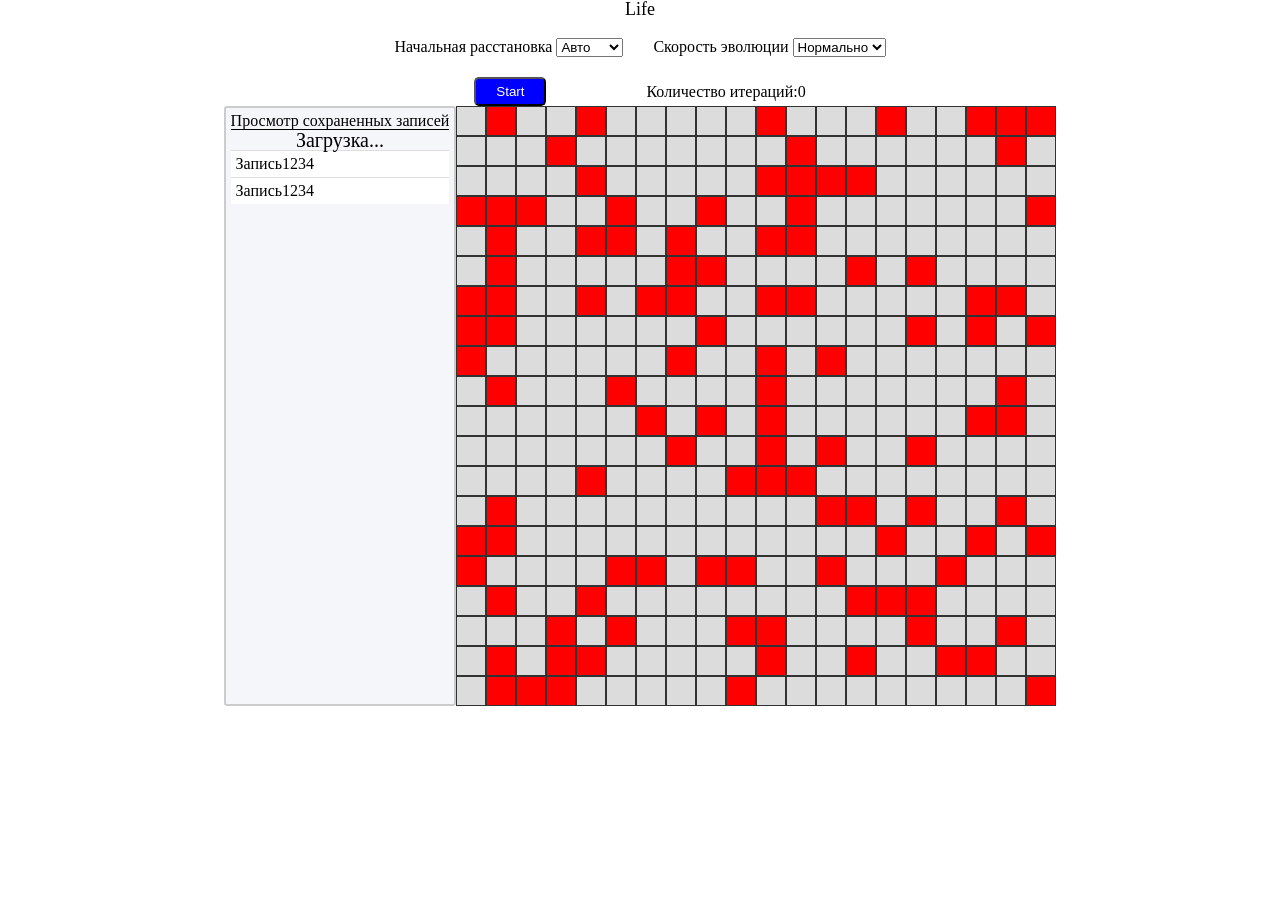
==== life.html @ 3de5e8b8 "version1" ====
<!DOCTYPE html>
<html lang="en">
<head>
	<meta charset="UTF-8">
	<meta name="viewport" content="width=device-width, initial-scale=1.0">
	<title>Life</title>

	<link rel="stylesheet" href="css/rezet.css">
	<link rel="stylesheet" href="css/style.css">
</head>
<body>
	<div class="name">Life</div>
	<div class="menu">
		<div class="createLifeOptoins">
			Начальная расстановка
			<select id="optoins" name="optoins">
    			<option value="auto">Авто</option>
    			<option value="manual">Ручной</option>
			</select>
		</div>
		<div class="speedStep">
			Скорость эволюции
			<select id="speedStepData" name="speedStepData">
    			<option value="slow">Медленно</option>
    			<option value="normally" selected>Нормально</option>
    			<option value="fast">Быстро</option>
			</select>
		</div>
	</div>
	<div class="start">
		<button id="startGame">Start</button>
		<div class="text">Количество итераций:<span id="num">0</span></div>
	</div>
	<div id="root">
		<div class="gameList">
			<div class="nameList">Просмотр сохраненных записей</div>
			<div class="dataList">
				<ul class="list">
					<li class="loading">Загрузка...</li>
					<li class="itemList">Запись1234</li>
					<li class="itemList">Запись1234</li>
				</ul>
			</div>
		</div>
		<div id="plaing-filed"></div>
	</div>

	<script src="app/app.js"></script>
</body>
</html>
---- css/rezet.css ----
html, body, div, span, applet, object, iframe,
h1, h2, h3, h4, h5, h6, p, blockquote, pre,
a, abbr, acronym, address, big, cite, code,
del, dfn, em, img, ins, kbd, q, s, samp,
small, strike, strong, sub, sup, tt, var,
b, u, i, center,
dl, dt, dd, ol, ul, li,
fieldset, form, label, legend,
table, caption, tbody, tfoot, thead, tr, th, td,
article, aside, canvas, details, embed,
figure, figcaption, footer, header, hgroup,
menu, nav, output, ruby, section, summary,
time, mark, audio, video {
    margin: 0;
    padding: 0;
    border: 0;
    font-size: 100%;
    font: inherit;
    vertical-align: baseline;
}
article, aside, details, figcaption, figure,
footer, header, hgroup, menu, nav, section {
    display: block;
}
html {
    height: 100%;
}
body {
    line-height: 1;
}
ol, ul {
    list-style: none;
}
blockquote, q {
    quotes: none;
}
blockquote:before, blockquote:after,
q:before, q:after {
    content: '';
    content: none;
}
table {
    border-collapse: collapse;
    border-spacing: 0;
}
---- css/style.css ----
#root{
    display: flex;
    justify-content: center;
    align-items: center;
}
#plaing-filed {
    display: grid;
    grid-template-columns: repeat(20, 1fr); /* 10 в ряд */
    grid-template-rows: repeat(20, 1fr);    /* 10 вниз */
    width: 600px;
    height: 600px;
}

.point {
    background: #dcdcdc;
    border: 1px solid #333;
    transition: background 0.7s;
}
.active{
    background: red;
}
.name{
    text-align: center;
    font-size: 18px;
}
.menu{
    display: flex;
    justify-content: center;
    gap: 30px;
    padding: 20px;
}
.start{
    display: flex;
    justify-content: center;
    align-items: center;
    gap: 100px;
}
#startGame{
    padding: 5px 20px;
    background: blue;
    border-radius: 5px;
    color: #fff;
}
.container{
    display: block;
    position: fixed;
    z-index: 1;
    left: 0;
    top: 0;
    width: 100%;
    height: 100%;
    background-color: rgba(0, 0, 0, 0.7);
}
.dataElem{
    margin: 15% auto;
    width: 600px;
    display: flex;
    flex-direction: column;
    justify-content: center;
    align-items: center;
    background: #fffaf0;
    padding: 10px;
    border-radius: 3px;
}
.buttonContainer{
    width: 100%;
    display: flex;
    justify-content: space-between;
    align-items: center;
}
.containerInput{
    width: 100%;
    padding: 10px 20px;
}
.inputElem{
    width: 50%;
    padding: 3px;
    border-radius: 3px;
    font-size: 18px;
}
#saveBtn{
    font-size: 16px;
    padding: 5px 10px;
    color: blue;
    border: 1px solid blue;
    border-radius: 50px;
}
#canselBtn{
    font-size: 16px;
    padding: 5px 10px;
    color: red;
    border: 1px solid red;
    border-radius: 50px;
}
.gameList{
    height: 586px;
    padding: 5px;
    border-radius: 3px;
    border: 2px solid #ccc;
    background: #f5f6fa;
    box-shadow: rgba(0,0,0,0.1);
}
.dataList{
    border-top: 1px solid;
}
.loading{
    text-align: center;
    font-size: 20px;
    font-weightqw: bold;
}
.itemList{
    background: #fff;
    border-top: 1px solid #ddd;
    font-size: 16px;
    padding: 5px;
}
.itemList:hover{
    background: #0078ff;
}
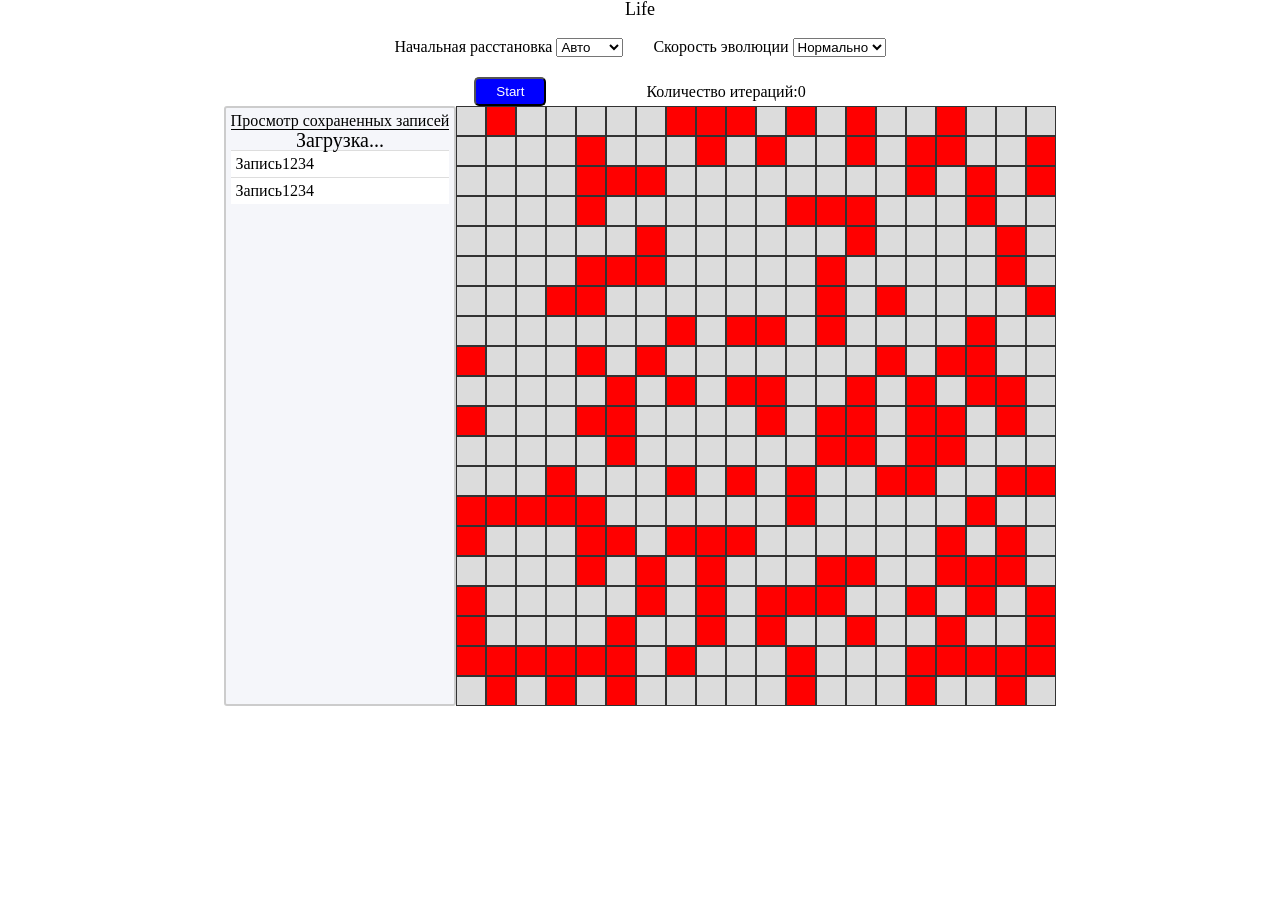
==== commit 9a4774d2: "version2" ====
--- a/life.html
+++ b/life.html
@@ -3,7 +3,7 @@
 <head>
 	<meta charset="UTF-8">
 	<meta name="viewport" content="width=device-width, initial-scale=1.0">
-	<title>Life</title>
+	<title>Life Game</title>
 
 	<link rel="stylesheet" href="css/rezet.css">
 	<link rel="stylesheet" href="css/style.css">
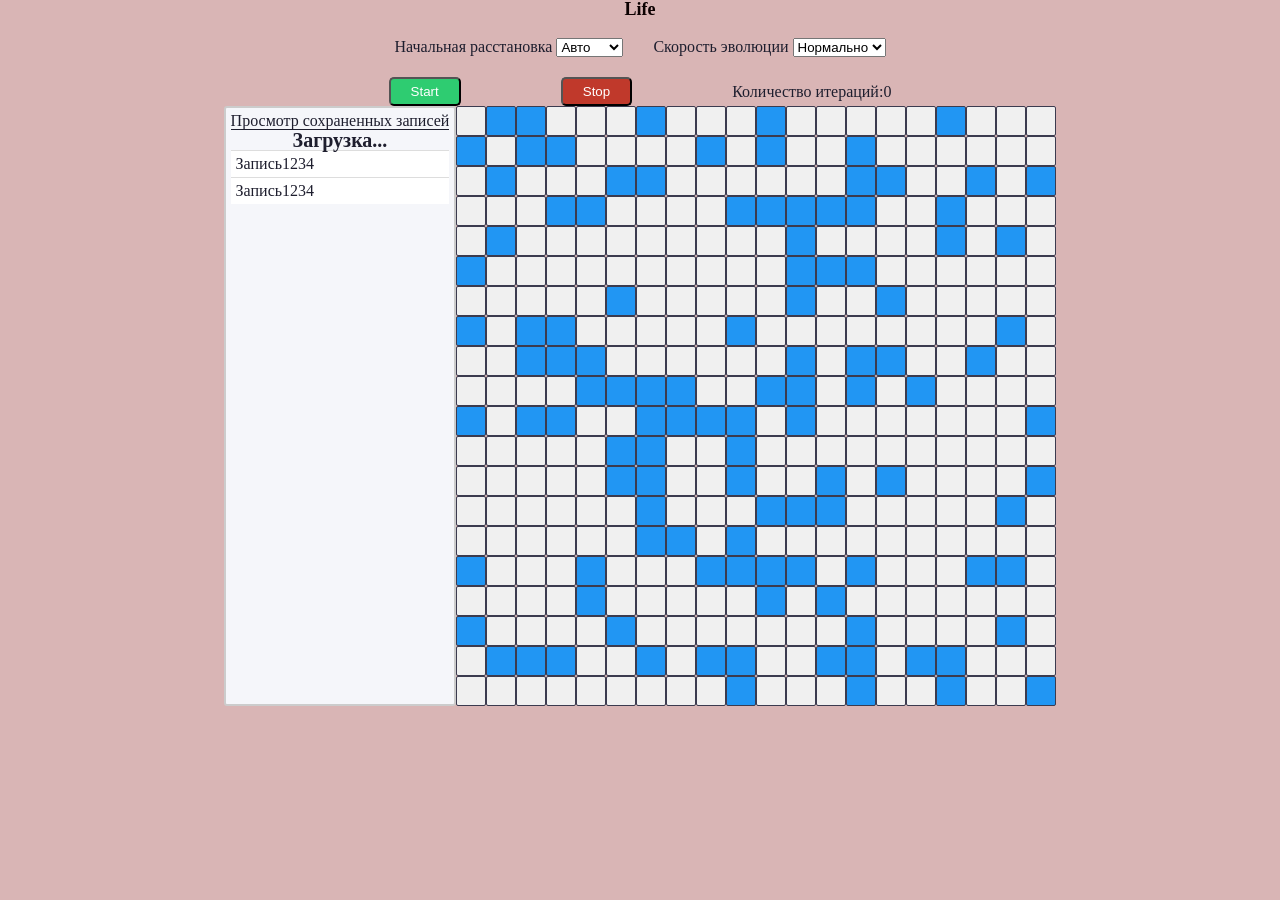
==== commit c95e4386: "version4" ====
--- a/life.html
+++ b/life.html
@@ -29,6 +29,8 @@
 	</div>
 	<div class="start">
 		<button id="startGame">Start</button>
+		<button id="stopGame">Stop</button>
+	
 		<div class="text">Количество итераций:<span id="num">0</span></div>
 	</div>
 	<div id="root">
--- a/css/style.css
+++ b/css/style.css
@@ -1,3 +1,7 @@
+body{
+    background-color: #d9b5b5;
+    color: #1e1e2e;
+}
 #root{
     display: flex;
     justify-content: center;
@@ -5,23 +9,26 @@
 }
 #plaing-filed {
     display: grid;
-    grid-template-columns: repeat(20, 1fr); /* 10 в ряд */
-    grid-template-rows: repeat(20, 1fr);    /* 10 вниз */
+    grid-template-columns: repeat(20, 1fr);
+    grid-template-rows: repeat(20, 1fr); 
     width: 600px;
     height: 600px;
 }
 
 .point {
-    background: #dcdcdc;
-    border: 1px solid #333;
+    background: #f0f0f0;
+    border: 1px solid #3b3b4f;
     transition: background 0.7s;
+    border-radius: 2px;
 }
 .active{
-    background: red;
+    background: #2196F3;
 }
 .name{
     text-align: center;
     font-size: 18px;
+    color: #0c0101;
+    font-weight: bold;
 }
 .menu{
     display: flex;
@@ -35,11 +42,20 @@
     align-items: center;
     gap: 100px;
 }
-#startGame{
+#startGame, #stopGame{
     padding: 5px 20px;
-    background: blue;
+    background: #2ECC71;
     border-radius: 5px;
     color: #fff;
+}
+#startGame:hover{
+    background: #27AE60;
+}
+#stopGame{
+    background: #C0392B;
+}
+#stopGame:hover{
+    background-color: #A93226;
 }
 .container{
     display: block;
@@ -106,7 +122,7 @@
 .loading{
     text-align: center;
     font-size: 20px;
-    font-weightqw: bold;
+    font-weight: bold;
 }
 .itemList{
     background: #fff;
